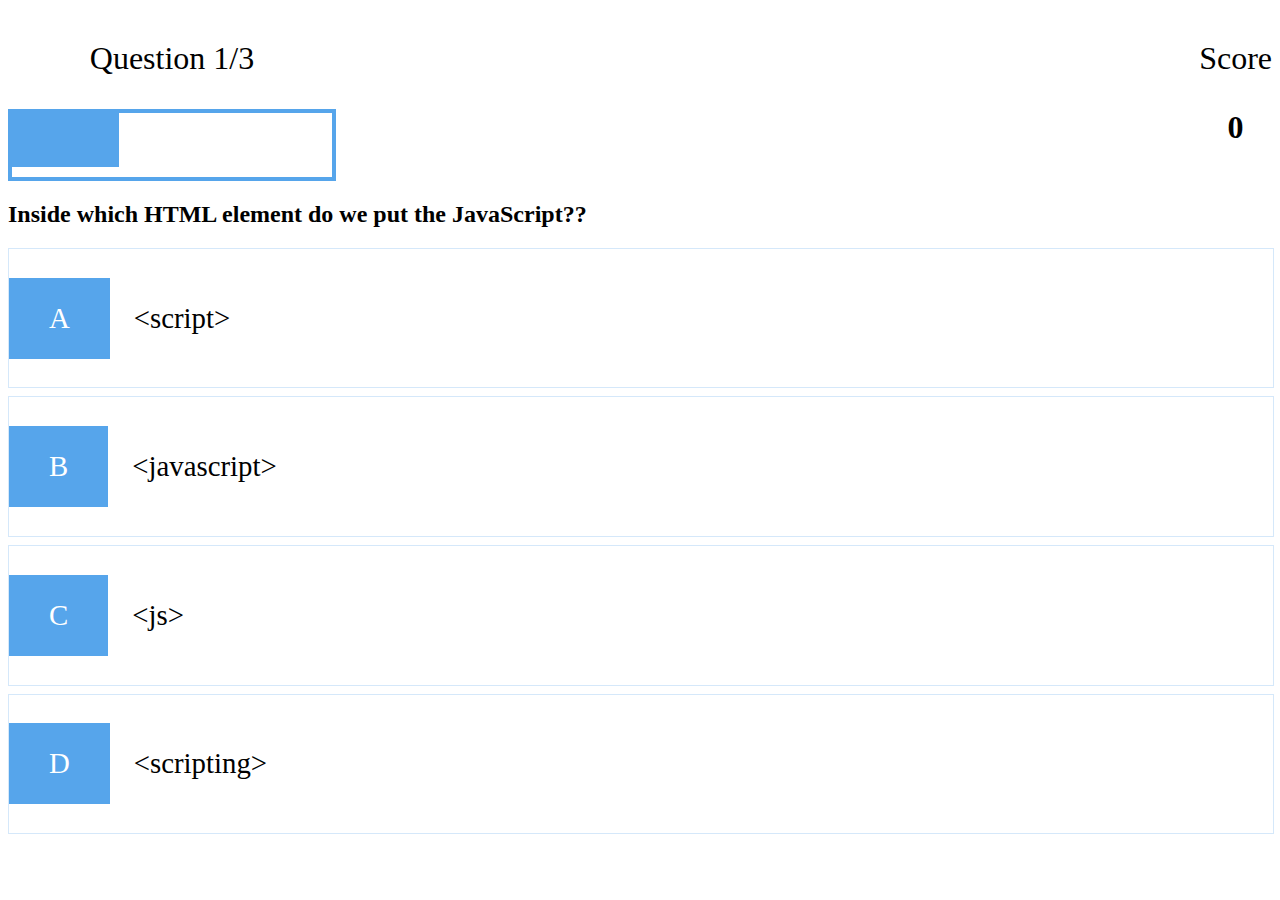
==== game.html @ 40ca7eec "add progress bar" ====
<!DOCTYPE html>
<html lang="en">
    <head>
        <meta charset="UTF-8" />
        <meta name="viewport" content="width=device-width, initial-scale=1.0" />
        <meta http-equiv="X-UA-Compatible" content="ie=edge" />
        <title>Quick Quiz - Play</title>
        <link rel="stylesheet" href="app.css" />
        <link rel="stylesheet" href="game.css" />
    </head>
    <body>
        <div class="container">
            <div id="game" class="justify-center flex-column">
                <div id="hud">
                    <div id="hud-item">
                        <p id="progressText" class="hud-prefix">
                            Question
                        </p>
                        <div id="progressBar">
                            <div id="progressBarFull"></div>
                        </div>
                    </div>
                    <div id="hud-item">
                        <p class="hud-prefix">
                            Score
                        </p>
                        <h1 class="hud-main-text" id="score">
                            0
                        </h1>
                    </div>
                </div>
                <h2 id="question">What is the answer to this questions?</h2>
                <div class="choice-container">
                    <p class="choice-prefix">A</p>
                    <p class="choice-text" data-number="1">Choice 1</p>
                </div>
                <div class="choice-container">
                    <p class="choice-prefix">B</p>
                    <p class="choice-text" data-number="2">Choice 2</p>
                </div>
                <div class="choice-container">
                    <p class="choice-prefix">C</p>
                    <p class="choice-text" data-number="3">Choice 3</p>
                </div>
                <div class="choice-container">
                    <p class="choice-prefix">D</p>
                    <p class="choice-text" data-number="4">Choice 4</p>
                </div>
            </div>
        </div>
        <script src="game.js"></script>
    </body>
</html>
---- game.css ----
.choice-container {
    display: flex;
    margin-bottom: 0.5rem;
    width: 100%;
    font-size: 1.8rem;
    border: 0.1rem solid rgb(86, 165, 235, 0.25);
    background-color: white;
}

.choice-container:hover {
    cursor: pointer;
    box-shadow: 0 0.4rem 1.4rem 0 rgba(86, 185, 235, 0.5);
    transform: translateY(-0.1rem);
    transition: transform 150ms;
}

.choice-prefix {
    padding: 1.5rem 2.5rem;
    background-color: #56a5eb;
    color: white;
}

.choice-text {
    padding: 1.5rem;
    width: 100%;
}

.correct {
    background-color: #28a745;
}

.incorrect {
    background-color: #dc3545;
}

/* HUD */

#hud {
    display: flex;
    justify-content: space-between;
}

.hud-prefix {
    text-align: center;
    font-size: 2rem;
}

.hud-main-text {
    text-align: center;
}

#progressBar {
    width: 20rem;
    height: 4rem;
    border: 0.3rem solid #56a5eb;
    margin-top: 1.5rem;
}

#progressBarFull {
    height: 3.4rem;
    background-color: #56a5eb;
    width: 0%;
}
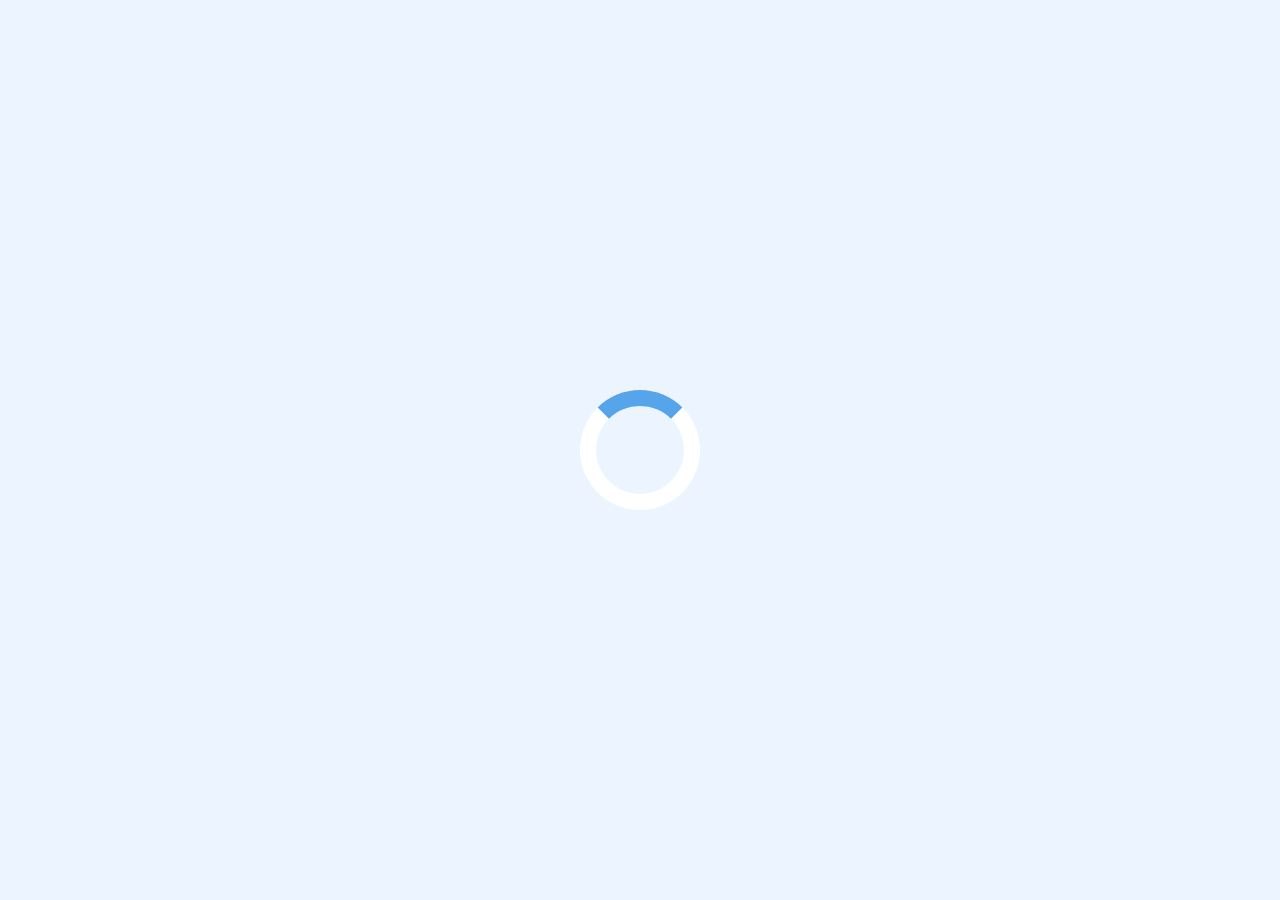
==== commit 34537894: "added favicon" ====
--- a/game.html
+++ b/game.html
@@ -7,10 +7,12 @@
         <title>Quick Quiz - Play</title>
         <link rel="stylesheet" href="app.css" />
         <link rel="stylesheet" href="game.css" />
+        <link rel="icon" type="image/png" href="assets/happy_emoji.png" />
     </head>
     <body>
         <div class="container">
-            <div id="game" class="justify-center flex-column">
+            <div id="loader"></div>
+            <div id="game" class="justify-center flex-column hidden">
                 <div id="hud">
                     <div id="hud-item">
                         <p id="progressText" class="hud-prefix">
@@ -29,22 +31,22 @@
                         </h1>
                     </div>
                 </div>
-                <h2 id="question">What is the answer to this questions?</h2>
+                <h2 id="question"></h2>
                 <div class="choice-container">
                     <p class="choice-prefix">A</p>
-                    <p class="choice-text" data-number="1">Choice 1</p>
+                    <p class="choice-text" data-number="1"></p>
                 </div>
                 <div class="choice-container">
                     <p class="choice-prefix">B</p>
-                    <p class="choice-text" data-number="2">Choice 2</p>
+                    <p class="choice-text" data-number="2"></p>
                 </div>
                 <div class="choice-container">
                     <p class="choice-prefix">C</p>
-                    <p class="choice-text" data-number="3">Choice 3</p>
+                    <p class="choice-text" data-number="3"></p>
                 </div>
                 <div class="choice-container">
                     <p class="choice-prefix">D</p>
-                    <p class="choice-text" data-number="4">Choice 4</p>
+                    <p class="choice-text" data-number="4"></p>
                 </div>
             </div>
         </div>
--- a/app.css
+++ b/app.css
@@ -0,0 +1,127 @@
+:root {
+    background-color: #ecf5ff;
+    font-size: 62.5%;
+}
+
+* {
+    box-sizing: border-box;
+    font-family: Arial, Helvetica, sans-serif;
+    margin: 0;
+    padding: 0;
+    color: #333;
+}
+
+h1,
+h2,
+h3,
+h4 {
+    margin-bottom: 1rem;
+}
+
+h1 {
+    font-size: 5.4rem;
+    color: #56a5eb;
+    margin-bottom: 5rem;
+}
+
+h1 > span {
+    font-size: 2.4rem;
+    font-weight: 500;
+}
+
+h2 {
+    font-size: 4.2rem;
+    margin-bottom: 4rem;
+    font-weight: 700;
+}
+
+h3 {
+    font-size: 2.8rem;
+    font-weight: 500;
+}
+
+/* UTILITIES */
+
+.container {
+    width: 100vw;
+    height: 100vh;
+    display: flex;
+    justify-content: center;
+    align-items: center;
+    max-width: 80rem;
+    margin: 0 auto;
+    padding: 2rem;
+}
+
+.container > * {
+    width: 100%;
+}
+
+.flex-column {
+    display: flex;
+    flex-direction: column;
+}
+
+.flex-center {
+    justify-content: center;
+    align-items: center;
+}
+
+.justify-center {
+    justify-content: center;
+}
+
+.text-center {
+    text-align: center;
+}
+
+.hidden {
+    display: none;
+}
+
+/* BUTTONS */
+.btn {
+    font-size: 1.8rem;
+    padding: 1rem 0;
+    width: 20rem;
+    text-align: center;
+    border: 0.1rem solid #56a5eb;
+    margin-bottom: 1rem;
+    text-decoration: none;
+    color: #56a5eb;
+    background-color: white;
+}
+
+.btn:hover {
+    cursor: pointer;
+    box-shadow: 0 0.4rem 1.4rem 0 rgba(86, 185, 235, 0.5);
+    transform: translateY(-0.1rem);
+    transition: transform 150ms;
+}
+
+.btn[disabled]:hover {
+    cursor: not-allowed;
+    box-shadow: none;
+    transform: none;
+}
+
+/* FORMS */
+form {
+    width: 100%;
+    display: flex;
+    flex-direction: column;
+    align-items: center;
+}
+
+input {
+    margin-bottom: 1rem;
+    width: 20rem;
+    padding: 1.5rem;
+    font-size: 1.8rem;
+    border: none;
+    box-shadow: 0 0.1rem 1.4rem 0 rgba(86, 185, 235, 0.5);
+}
+
+input::placeholder {
+    color: #aaa;
+}
--- a/game.css
+++ b/game.css
@@ -61,3 +61,22 @@
     background-color: #56a5eb;
     width: 0%;
 }
+
+/* LOADER */
+#loader {
+    border: 1.6rem solid white;
+    border-radius: 50%;
+    border-top: 1.6rem solid #56a5eb;
+    width: 12rem;
+    height: 12rem;
+    animation: spin 2s linear infinite;
+}
+
+@keyframes spin {
+    0% {
+        transform: rotate(0deg);
+    }
+    100% {
+        transform: rotate(360deg);
+    }
+}
